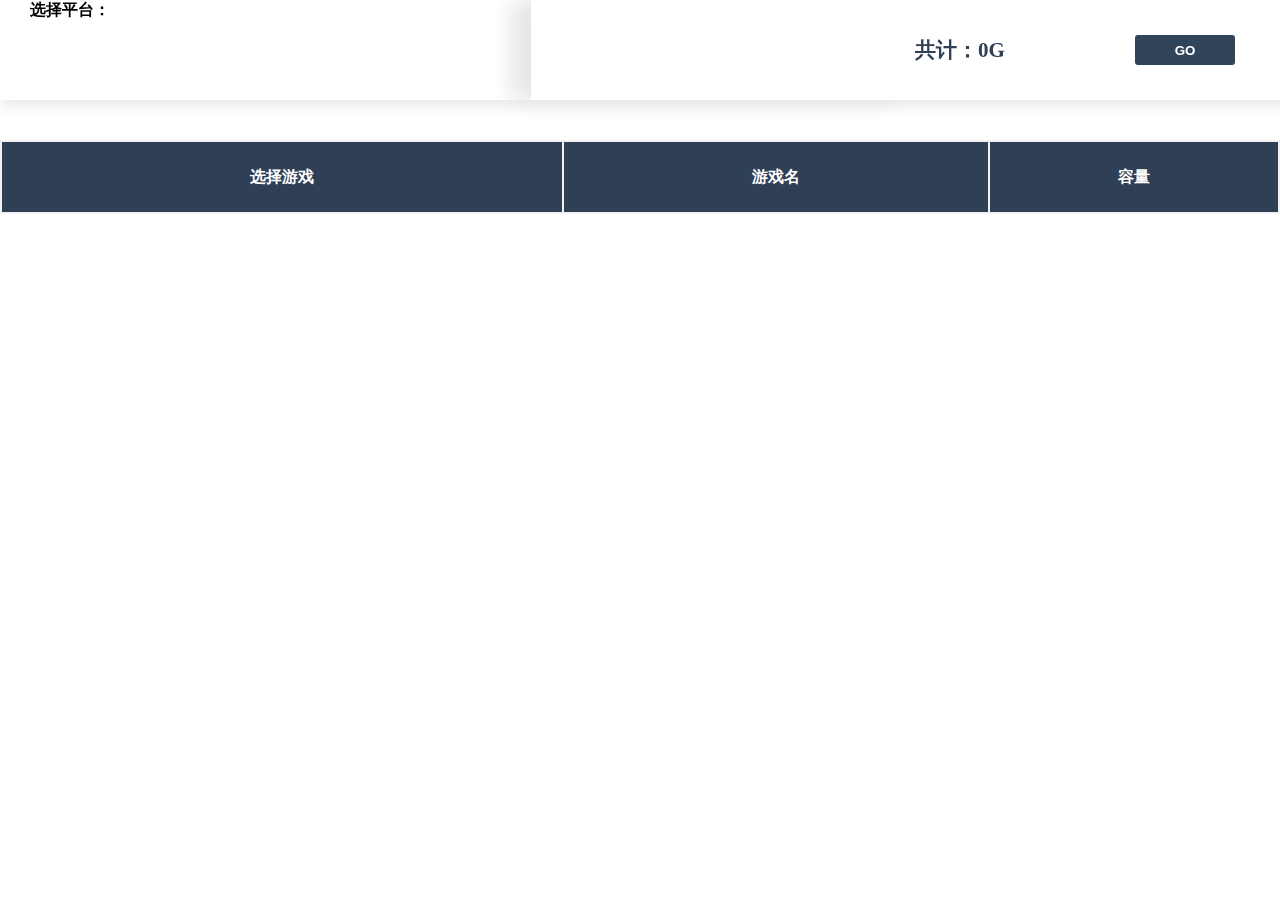
==== code/pro/out/artifacts/demo/index.html @ dec34a0a "20200903 dai up" ====
<!DOCTYPE html>
<html lang="en">
<head>
    <meta charset="UTF-8">
    <title>游戏选择</title>
    <link rel="stylesheet" href="static/css/index.css" type="text/css">
    <link rel="stylesheet" href="static/iframe_d/iframe_d.css" type="text/css">
</head>
<body style="margin: 0;">
    <script src="static/js/jquery.js" type="text/javascript"></script>
    <script src="static/js/index.js" type="text/javascript"></script>
    <script src="static/iframe_d/iframe_d.js" type="text/javascript"></script>

    <div class="boby">
        <div class="top_boby">
            <div class="top_boby_left">
                选择平台：
                <div class="top_boby_option">

                </div>

            </div>
            <div class="top_boby_right"></div>
            <div class="sumSpace_text">共计：0G</div>

            <input class="go" type="button" value="GO" onclick="javascript:go()"></input>
        </div>
        <table class="table_boby">
            <tr class="table_tr_header">
                <th class="table_th">选择游戏</th>
                <th class="table_th">游戏名</th>
                <th class="table_th">容量</th>
            </tr>
        </table>
    </div>


    <div class="iframe_d"></div>
</body>
</html>
---- code/pro/out/artifacts/demo/static/css/index.css ----
.boby{
    height: 100%;
    width: 100%;
}

.top_boby{
    height: 100px;
    width: 100%;
    z-index: 20;
    box-shadow: 0 5px 15px #E6E6E6;
    position: sticky;
    top: 0;
    background-color: white;
    align-items: center;
    display: flex;
    padding-left: 30px;
}
.top_boby_left{
    height: 100%;
    border-right: 1px solid;
    border-image: linear-gradient(white, #e6e6e6,white) 10 80 10;
    font-weight: bold;
}
.top_boby_right{
    height: 100%;
    width: 30%;
    box-shadow: -20px 0px 20px 0px #e6e6e6;
}

.top_boby_option{
    width: 500px;
    display: flex;
    justify-content: start;
    align-items: center;
    height: 80%;
    overflow-x: scroll;
}
.option_div{
    width: 100px;
    height: 30px;
    display: flex;
    justify-content: center;
    align-items: center;
}
.option_item{
    zoom: 1.5;
    margin-top: 0px;
    margin-left: 0px;
    margin-right: 0px;
}

.option_lable{
    font-size: 8px;
    display: block;
    width: 70px;
    height: 20px;
    text-align: start;
    padding-left: 5px;
    line-height: 20px;
}
.sumSpace_text{
    width: 130px;
    font-weight: bold;
    color: #2F4056;
    font-size: 21px;
    height: auto;
}
.table_boby{
    width: 100%;
    margin-top: 40px;
    background-color: #f2f2f2;
}
.table_tr_header{
    height: 70px;
    background-color: #2F4056;
}
.table_th{
    color: white;
}
.table_tr{
    height: 60px;
}
.table_td{
    padding-left: 20px;
    border: none;
    background-color: white;
}
.td_checkbox{
    zoom: 1.5;
}
.td_new{
    font-weight: bold;
    color: #ff0000;
    margin-right: 10px;
}
.go{
    width: 100px;
    height: 30px;
    border: none;
    cursor: pointer;
    border-radius: 3px;
    background-color: #30455a;
    color: white;
    line-height: 30px;
    margin-left: 90px;
    font-weight: bold;
}
.go:active{
    width: 100px;
    height: 30px;
    border: none;
    cursor: pointer;
    border-radius: 3px;
    background-color: #1A232F;
    color: white;
    line-height: 30px;
    margin-left: 90px;
    font-weight: bold;
}

.form_input{
    margin: auto;
    display: block;
    margin-top: 40px;
    height: 30px;
    border: 1px solid #e6e6e6;
    padding-left: 10px;
    border-radius: 3px;
}
.form_bt{
    width: 100px;
    height: 30px;
    border: none;
    cursor: pointer;
    border-radius: 3px;
    background-color: #30455a;
    color: white;
    line-height: 30px;
    margin: auto;
    display: block;
    margin-top: 30px;
}
.form_bt:active{
    width: 100px;
    height: 30px;
    border: none;
    cursor: pointer;
    border-radius: 3px;
    background-color: #1A232F;
    color: white;
    line-height: 30px;
    margin: auto;
    display: block;
    margin-top: 30px;
}
---- code/pro/out/artifacts/demo/static/iframe_d/iframe_d.css ----
﻿.iframe_d
{
    position: fixed;
    width: 100%;
    height: 100%;
    display: none;
    align-items: center;
    justify-content: center;
    top : 0;
}
.iframe_d_mask
{
    position: fixed;
    width: 100%;
    height: 100%;
    background-color: rgba(0,0,0,0.3);
    top: 0;
}
.iframe_d_form
{
    background-color: white;
    box-shadow: 0px 0px 10px;
}
.iframe_d_header
{
    width: 100%;
    height: 10%;
    display: flex;
    align-items: center;
    justify-content: space-between;
    background-color: #E7EAED;
}
.iframe_d_header_text
{
    width: 20%;
    margin-left: 5%;
    font-size: 16px;
    font-weight: bold;
}
.iframe_d_header_fun
{
    display: flex;
    align-items: center;
    justify-content: space-between;
}
.iframe_d_header_fun_img
{
    width: 40px;
    margin-left: 10px;
    margin-right: 10px;
    cursor: pointer;
    display: flex;
    align-items: center;
    justify-content: center;
    font-size: 10px;
}
.iframe_d_header_fun_img:hover
{
    width: 40px;
    margin-left: 10px;
    margin-right: 10px;
    cursor: pointer;
    display: flex;
    align-items: center;
    justify-content: center;
    background-color: #D6D8DA;
    border-radius: 5px;
    font-size: 10px;
}
.iframe_d_iframe
{
    width: 100%;
    border: none;
}
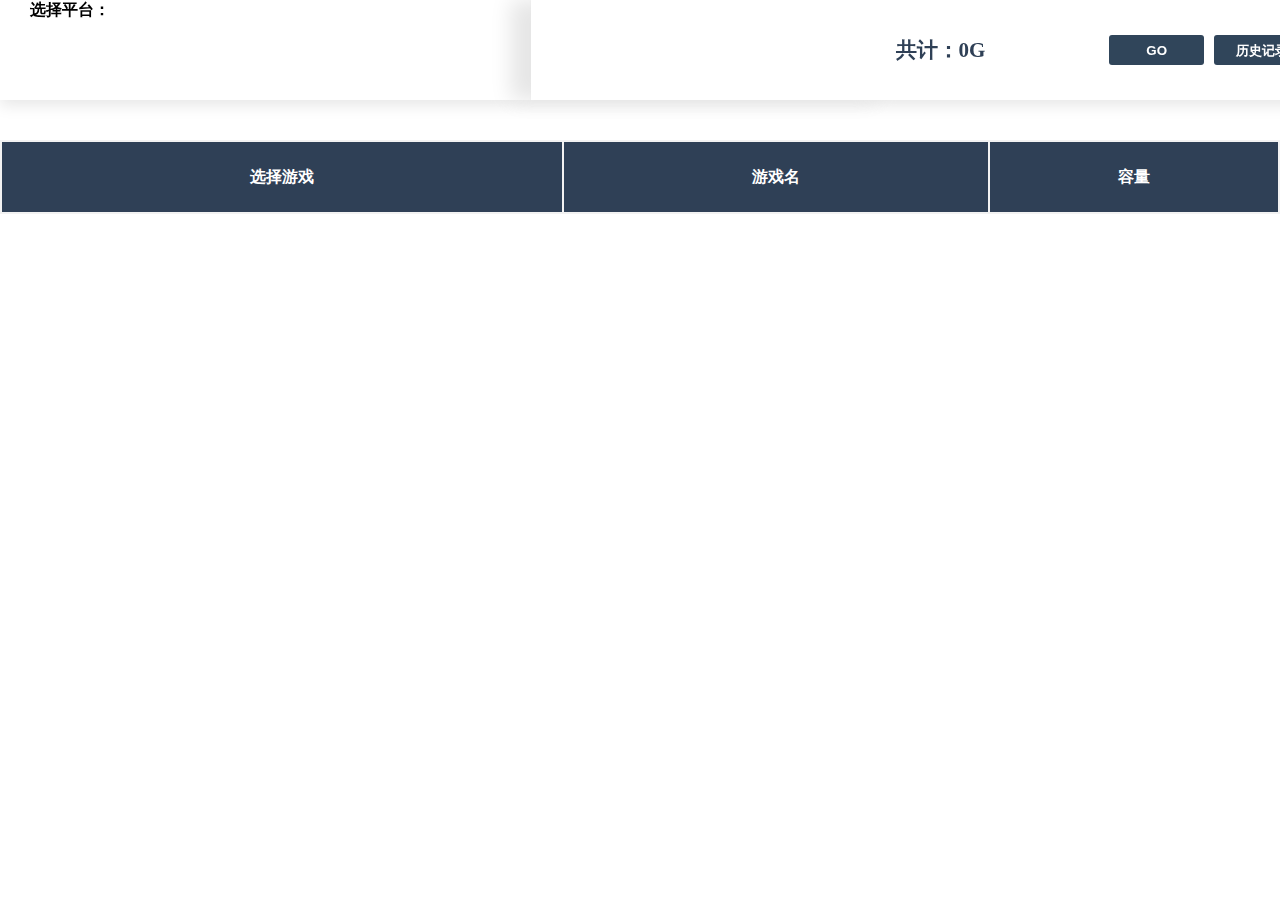
==== commit 1a8776ea: "20200928 dai" ====
--- a/code/pro/out/artifacts/demo/index.html
+++ b/code/pro/out/artifacts/demo/index.html
@@ -24,6 +24,7 @@
             <div class="sumSpace_text">共计：0G</div>
 
             <input class="go" type="button" value="GO" onclick="javascript:go()"></input>
+            <input class="go old" type="button" value="历史记录" onclick="javascript:toOld()"></input>
         </div>
         <table class="table_boby">
             <tr class="table_tr_header">
@@ -34,7 +35,17 @@
         </table>
     </div>
 
+    <div id="go_div" class="go_div" style="display: none">
+        <div class='main'>
+            <input class='form_input' oninput='javascript:getNumber(this.value)' type='number' placeholder='请输入手机号'/>
+            <div>
+                <button class='form_bt' onclick='javascript:setInfo()'>提交</button>
+                <button class='form_bt' onclick='javascript:closeGo()'>关闭</button>
+            </div>
+        </div>
+    </div>
 
+    <div class="mask" style="display: none"></div>
     <div class="iframe_d"></div>
 </body>
 </html>--- a/code/pro/out/artifacts/demo/static/css/index.css
+++ b/code/pro/out/artifacts/demo/static/css/index.css
@@ -64,6 +64,7 @@
     color: #2F4056;
     font-size: 21px;
     height: auto;
+    margin-right: 90px;
 }
 .table_boby{
     width: 100%;
@@ -102,7 +103,6 @@
     background-color: #30455a;
     color: white;
     line-height: 30px;
-    margin-left: 90px;
     font-weight: bold;
 }
 .go:active{
@@ -114,7 +114,6 @@
     background-color: #1A232F;
     color: white;
     line-height: 30px;
-    margin-left: 90px;
     font-weight: bold;
 }
 
@@ -136,7 +135,6 @@
     background-color: #30455a;
     color: white;
     line-height: 30px;
-    margin: auto;
     display: block;
     margin-top: 30px;
 }
@@ -149,7 +147,35 @@
     background-color: #1A232F;
     color: white;
     line-height: 30px;
-    margin: auto;
     display: block;
     margin-top: 30px;
+}
+
+.mask{
+    width: 100%;
+    height: 100%;
+    background-color: rgba(0,0,0,0.3);
+    position: fixed;
+    top: 0;
+    z-index: 32;
+}
+.go_div{
+    width: 30%;
+    height: 250px;
+    background-color: white;
+    box-shadow: 0px 0px 10px black;
+    z-index: 33;
+    position: fixed;
+    top: 25%;
+    left: 35%;
+    border: 1px solid #e6e6e6;
+}
+.main div{
+    display: flex;
+    justify-content: space-around;
+    width: 80%;
+    margin-left: 10%;
+}
+.old{
+    margin-left: 10px;
 }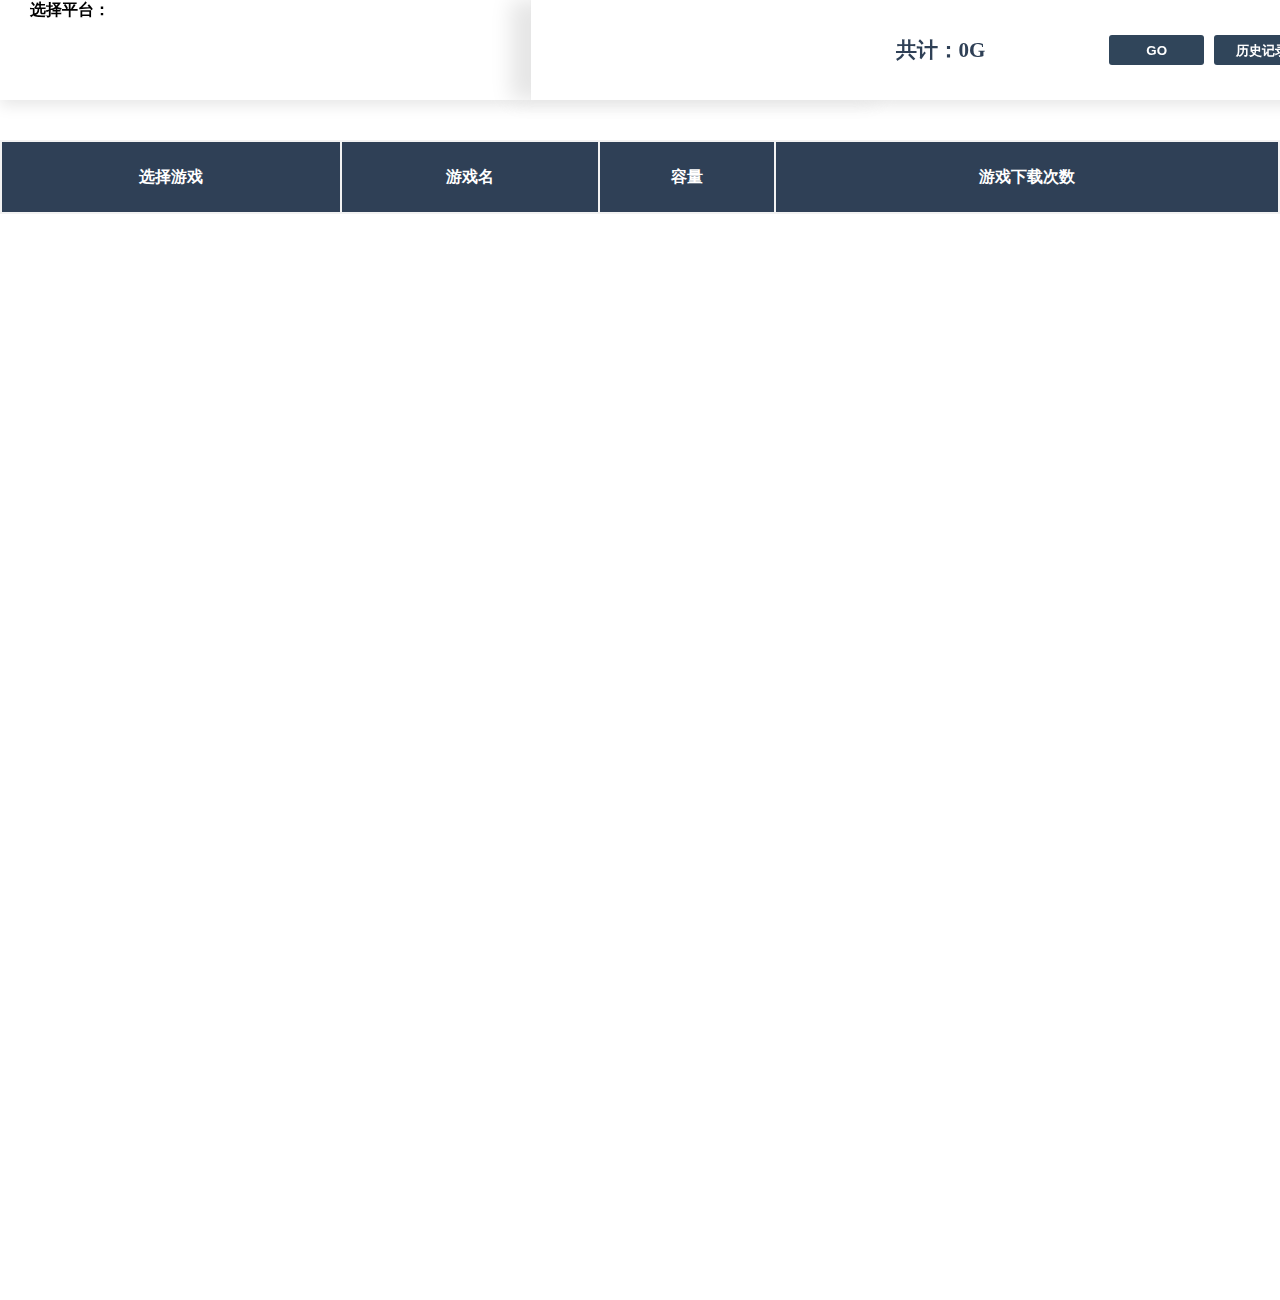
==== commit 7ae2f558: "dai 20210315 up" ====
--- a/code/pro/out/artifacts/demo/index.html
+++ b/code/pro/out/artifacts/demo/index.html
@@ -1,8 +1,8 @@
 <!DOCTYPE html>
 <html lang="en">
 <head>
+    <title>游戏选择</title>
     <meta charset="UTF-8">
-    <title>游戏选择</title>
     <link rel="stylesheet" href="static/css/index.css" type="text/css">
     <link rel="stylesheet" href="static/iframe_d/iframe_d.css" type="text/css">
 </head>
@@ -22,7 +22,6 @@
             </div>
             <div class="top_boby_right"></div>
             <div class="sumSpace_text">共计：0G</div>
-
             <input class="go" type="button" value="GO" onclick="javascript:go()"></input>
             <input class="go old" type="button" value="历史记录" onclick="javascript:toOld()"></input>
         </div>
@@ -31,20 +30,19 @@
                 <th class="table_th">选择游戏</th>
                 <th class="table_th">游戏名</th>
                 <th class="table_th">容量</th>
+                <th class="table_th">游戏下载次数</th>
             </tr>
         </table>
     </div>
-
     <div id="go_div" class="go_div" style="display: none">
         <div class='main'>
-            <input class='form_input' oninput='javascript:getNumber(this.value)' type='number' placeholder='请输入手机号'/>
+            <input class='form_input' type='text' value='请输入电话号码'/>
             <div>
                 <button class='form_bt' onclick='javascript:setInfo()'>提交</button>
                 <button class='form_bt' onclick='javascript:closeGo()'>关闭</button>
             </div>
         </div>
     </div>
-
     <div class="mask" style="display: none"></div>
     <div class="iframe_d"></div>
 </body>
--- a/code/pro/out/artifacts/demo/static/css/index.css
+++ b/code/pro/out/artifacts/demo/static/css/index.css
@@ -1,6 +1,8 @@
 .boby{
     height: 100%;
     width: 100%;
+    min-width: 800px;
+    min-height: 1300px;
 }
 
 .top_boby{
